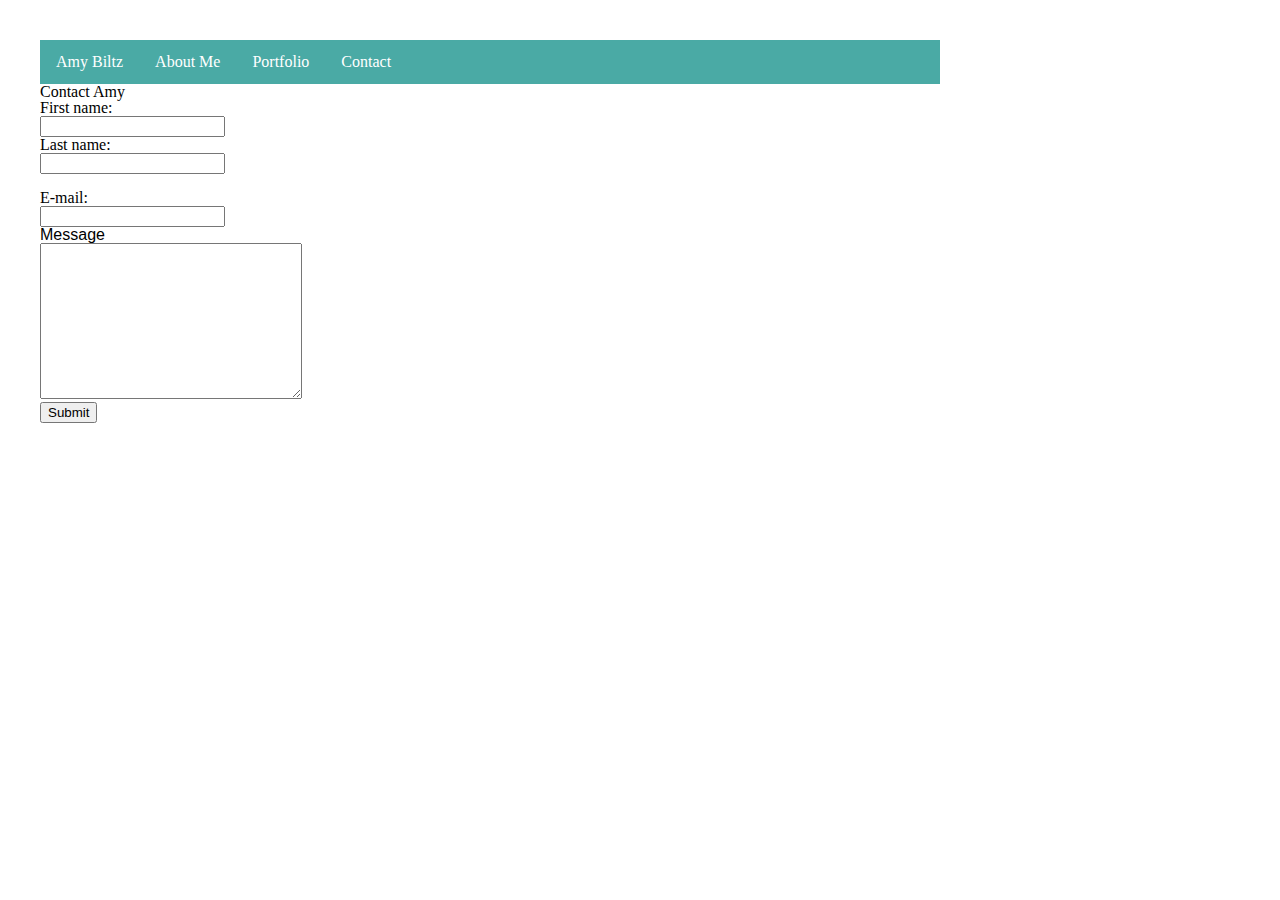
==== contact.html @ 3557b92f "initial site files" ====
<!doctype html>
<html lang="en-us">

<head>
  <meta charset="UTF-8">

  <title>Amy Biltz</title>
  
  <link rel="stylesheet" type="text/css" href="assets/css/reset.css">
  <link rel="stylesheet" type="text/css" href="assets/css/style.css">
</head>
<body>
        <ul>
                <li><a class="active">Amy Biltz</a></li>
                <li><a href="#news">About Me</a></li>
                <li><a href="#contact">Portfolio</a></li>
                <li><a href="#about">Contact</a></li>
              </ul>

<h2>Contact Amy</h2>

<form action="/action_page.php">
First name:<br>
<input type="text" name="firstname">
<br>
Last name:<br>
<input type="text" name="lastname">
<br><br>
</form>
<form>
        E-mail:<br>
        <input type="email" name="email">
      </form>
<p>Message</p>

<form action="/action_page.php">
  <textarea name="message" rows="10" cols="30"></textarea>
  <br>
  <input type="submit">
</form>
</body>
</html>
---- assets/css/style.css ----
* {
    box-sizing: border-box;
}

body {margin: 10px;
    border:20px;
    padding: 30px;
    max-width: 960px;
    height: 500px;
    border-bottom: 6px #4aaaa5;
}

.header {padding:20px;
    background-color:#ffffff;
    border-block-end: #cccccc;
}
ul {
    list-style-type: none;
    margin: 0;
    padding: 0;
    overflow: hidden;
    background-color: #4aaaa5;
}

li {
    float: left;
}

li a {
    display: block;
    color: white;
    text-align: center;
    padding: 14px 16px;
    text-decoration: none;
}

li a:hover {
    background-color: #111;
}

.footer {
    background-color: #666666;
    padding: 10px;
    text-align: center;
}

h1 {font-family: Georgia, 'Times New Roman', Times, serif;
    text-emphasis: bold;
    color: #4aaaa5;
    font-size: 20px;
}

P{font-family: Arial, Helvetica, sans-serif;

}

.clearfix {
    overflow: auto;
}
img {float: left;}

div.gallery {
    margin: 5px;
    border: 1px solid #ccc;
    float: left;
    width: 180px;
}

div.gallery:hover {
    border: 1px solid #777;
}

div.gallery img {
    width: 100%;
    height: auto;
}

div.desc {
    padding: 15px;
    text-align: center;
}

.desc {padding: 20x;
    background-color: #4aaaa5;
    color:white
}

.gallery { width: 300px;
        height: 200px;
}
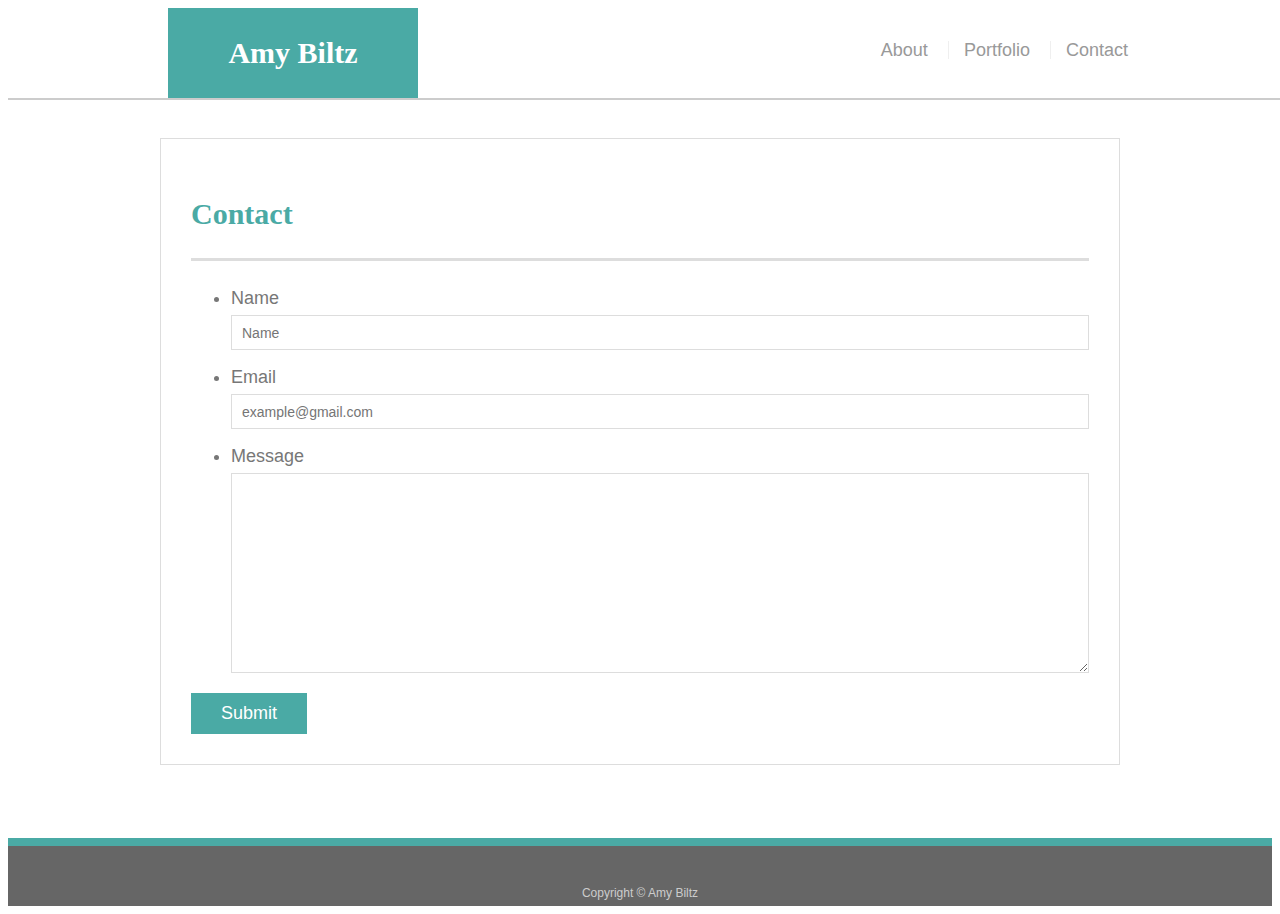
==== commit 5abd4b28: "initial site files" ====
--- a/contact.html
+++ b/contact.html
@@ -3,40 +3,54 @@
 
 <head>
   <meta charset="UTF-8">
-
-  <title>Amy Biltz</title>
-  
-  <link rel="stylesheet" type="text/css" href="assets/css/reset.css">
+  <title>Contact | Your Name</title>
   <link rel="stylesheet" type="text/css" href="assets/css/style.css">
 </head>
+
 <body>
+
+  <header id="masthead">
+    <div class="container">
+      <a href="index.html" id="logo">Amy Biltz</a>
+      <nav>
+        <a href="index.html">About</a>
+        <a href="portfolio.html">Portfolio</a>
+        <a href="contact.html">Contact</a>
+      </nav>
+    </div>
+  </header>
+
+  <div id="main-container" class="container">
+    <section class="main-section">
+      <h1>Contact</h1>
+
+      <form id="contact-form">
         <ul>
-                <li><a class="active">Amy Biltz</a></li>
-                <li><a href="#news">About Me</a></li>
-                <li><a href="#contact">Portfolio</a></li>
-                <li><a href="#about">Contact</a></li>
-              </ul>
+          <li>
+            <label for="name">Name</label>
+            <input type="text" id="name" name="name" placeholder="Name" required="required">
+          </li>
+          <li>
+            <label for="email">Email</label>
+            <input type="email" id="email" name="email" placeholder="example@gmail.com" required="required">
+          </li>
+          <li>
+            <label for="message">Message</label>
+            <textarea id="message" name="message" required="required"></textarea>
+          </li>
+        </ul>
+        <input type="submit">
+      </form>
 
-<h2>Contact Amy</h2>
+    </section>
 
-<form action="/action_page.php">
-First name:<br>
-<input type="text" name="firstname">
-<br>
-Last name:<br>
-<input type="text" name="lastname">
-<br><br>
-</form>
-<form>
-        E-mail:<br>
-        <input type="email" name="email">
-      </form>
-<p>Message</p>
+  </div>
 
-<form action="/action_page.php">
-  <textarea name="message" rows="10" cols="30"></textarea>
-  <br>
-  <input type="submit">
-</form>
+  <footer>
+    <div class="container">
+      Copyright &copy Amy Biltz
+    </div>
+  </footer>
 </body>
+
 </html>
--- a/assets/css/style.css
+++ b/assets/css/style.css
@@ -1,90 +1,217 @@
-* {
+body {
+    font-family: Arial, "Helvetica Neue", Helvetica, sans-serif;
+    font-size: 18px;
+    line-height: 34px;
+    color: #777777;
+    background: url("../images/concrete_seamless.png");
+  }
+  
+  * {
     box-sizing: border-box;
-}
-
-body {margin: 10px;
-    border:20px;
+  }
+  
+  
+  .container {
+    width: 100%;
+    max-width: 960px;
+    margin: 0 auto;
+    clear: both;
+  }
+  
+  h1,
+  h2,
+  h3,
+  p {
+    margin-bottom: 20px;
+  }
+  
+  p:last-child {
+    margin-bottom: 0;
+  }
+  
+  h1,
+  h2,
+  h3 {
+    font-family: Georgia, Times, "Times New Roman", serif;
+    font-weight: 700;
+    color: #4aaaa5;
+  }
+  
+  h1 {
+    padding-bottom: 20px;
+    font-size: 30px;
+    line-height: 49px;
+    border-bottom: 3px solid #dddddd;
+  }
+  
+  h2,
+  h3 {
+    font-size: 22px;
+  }
+  
+  /* header */
+  
+  #masthead {
+    position: fixed;
+    z-index: 99;
+    width: 100%;
+    margin: 0 0 30px;
+    overflow: auto;
+    color: #ffffff;
+    background: #ffffff;
+    border-bottom: 2px solid #cccccc;
+  }
+  
+  #logo {
+    float: left;
+    width: 250px;
+    height: 90px;
+    font-family: Georgia, Times, "Times New Roman", serif;
+    font-size: 30px;
+    font-weight: 700;
+    line-height: 90px;
+    color: #ffffff;
+    text-align: center;
+    text-decoration: none;
+    background: #4aaaa5;
+  }
+  
+  nav {
+    float: right;
+    margin-top: 25px;
+  }
+  
+  nav a {
+    display: inline-block;
+    padding-left: 15px;
+    margin-left: 15px;
+    line-height: 18px;
+    color: #999;
+    text-decoration: none;
+    border-left: 1px solid #efefef;
+  }
+  
+  nav a:first-child {
+    border-left: 0 none;
+  }
+  
+  /* footer */
+  
+  footer {
+    padding: 30px 0;
+    clear: both;
+    font-size: 12px;
+    color: #ffffff;
+    color: #cccccc;
+    text-align: center;
+    background: #666666;
+    border-top: 8px solid #4aaaa5;
+    height: 50px;
+  }
+  
+  h3, h2 {
+    padding-bottom: 20px;
+    margin-bottom: 15px;
+    line-height: 22px;
+    border-bottom: 2px solid #eeeeee;
+  }
+  
+  /* main */
+  
+  #main-container {
+    padding-top: 130px;
+    min-height: calc(100vh - 70px);
+  }
+  
+  .main-section {
+    float: left;
+    width: 100%;
+    max-width: 960px;
     padding: 30px;
-    max-width: 960px;
-    height: 500px;
-    border-bottom: 6px #4aaaa5;
-}
-
-.header {padding:20px;
-    background-color:#ffffff;
-    border-block-end: #cccccc;
-}
-ul {
-    list-style-type: none;
-    margin: 0;
-    padding: 0;
-    overflow: hidden;
-    background-color: #4aaaa5;
-}
-
-li {
-    float: left;
-}
-
-li a {
+    margin: 0 0 40px;
+    background: #ffffff;
+    border: 1px solid #dddddd;
+  }
+  
+  /* portfolio page */
+  
+  .work {
+    position: relative;
+    float: left;
+    width: 274px;
+    margin: 20px 0 25px;
+    overflow: auto;
+  }
+  
+  .work:nth-child(even) {
+    margin-right: 40px;
+  }
+  
+  .work img {
+    width: 100%;
+    border: 0 none;
+    opacity: 0.8;
+  }
+  
+  .work h3 {
+    position: absolute;
+    bottom: 20px;
+    width: 100%;
+    padding: 15px;
+    margin-bottom: 0;
+    font-weight: 300;
+    line-height: 30px;
+    color: #ffffff;
+    text-align: center;
+    background: #4aaaa5;
+    border-bottom: 0;
+  }
+  
+  .auth-image {
+    float: left;
+    width: 200px;
+    height: auto;
+    margin-top: 10px;
+    margin-right: 25px;
+  }
+  
+  /* contact page */
+  
+  #contact-form ul {
+    margin-bottom: 20px;
+  }
+  
+  #contact-form li {
+    margin-bottom: 10px;
+  }
+  
+  label,
+  input[type=text],
+  input[type=email],
+  textarea {
     display: block;
-    color: white;
-    text-align: center;
-    padding: 14px 16px;
-    text-decoration: none;
-}
-
-li a:hover {
-    background-color: #111;
-}
-
-.footer {
-    background-color: #666666;
-    padding: 10px;
-    text-align: center;
-}
-
-h1 {font-family: Georgia, 'Times New Roman', Times, serif;
-    text-emphasis: bold;
-    color: #4aaaa5;
-    font-size: 20px;
-}
-
-P{font-family: Arial, Helvetica, sans-serif;
-
-}
-
-.clearfix {
-    overflow: auto;
-}
-img {float: left;}
-
-div.gallery {
-    margin: 5px;
-    border: 1px solid #ccc;
-    float: left;
-    width: 180px;
-}
-
-div.gallery:hover {
-    border: 1px solid #777;
-}
-
-div.gallery img {
-    width: 100%;
-    height: auto;
-}
-
-div.desc {
-    padding: 15px;
-    text-align: center;
-}
-
-.desc {padding: 20x;
-    background-color: #4aaaa5;
-    color:white
-}
-
-.gallery { width: 300px;
-        height: 200px;
-}+    width: 100%;
+  }
+  
+  input[type=text],
+  input[type=email],
+  textarea {
+    height: 35px;
+    padding: 0 10px;
+    font-size: 14px;
+    border: 1px solid #dddddd;
+  }
+  
+  textarea {
+    height: 200px;
+  }
+  
+  input[type=submit] {
+    padding: 10px 30px;
+    font-size: 18px;
+    color: #ffffff;
+    cursor: pointer;
+    background: #4aaaa5;
+    border: 0 none;
+  }
+  